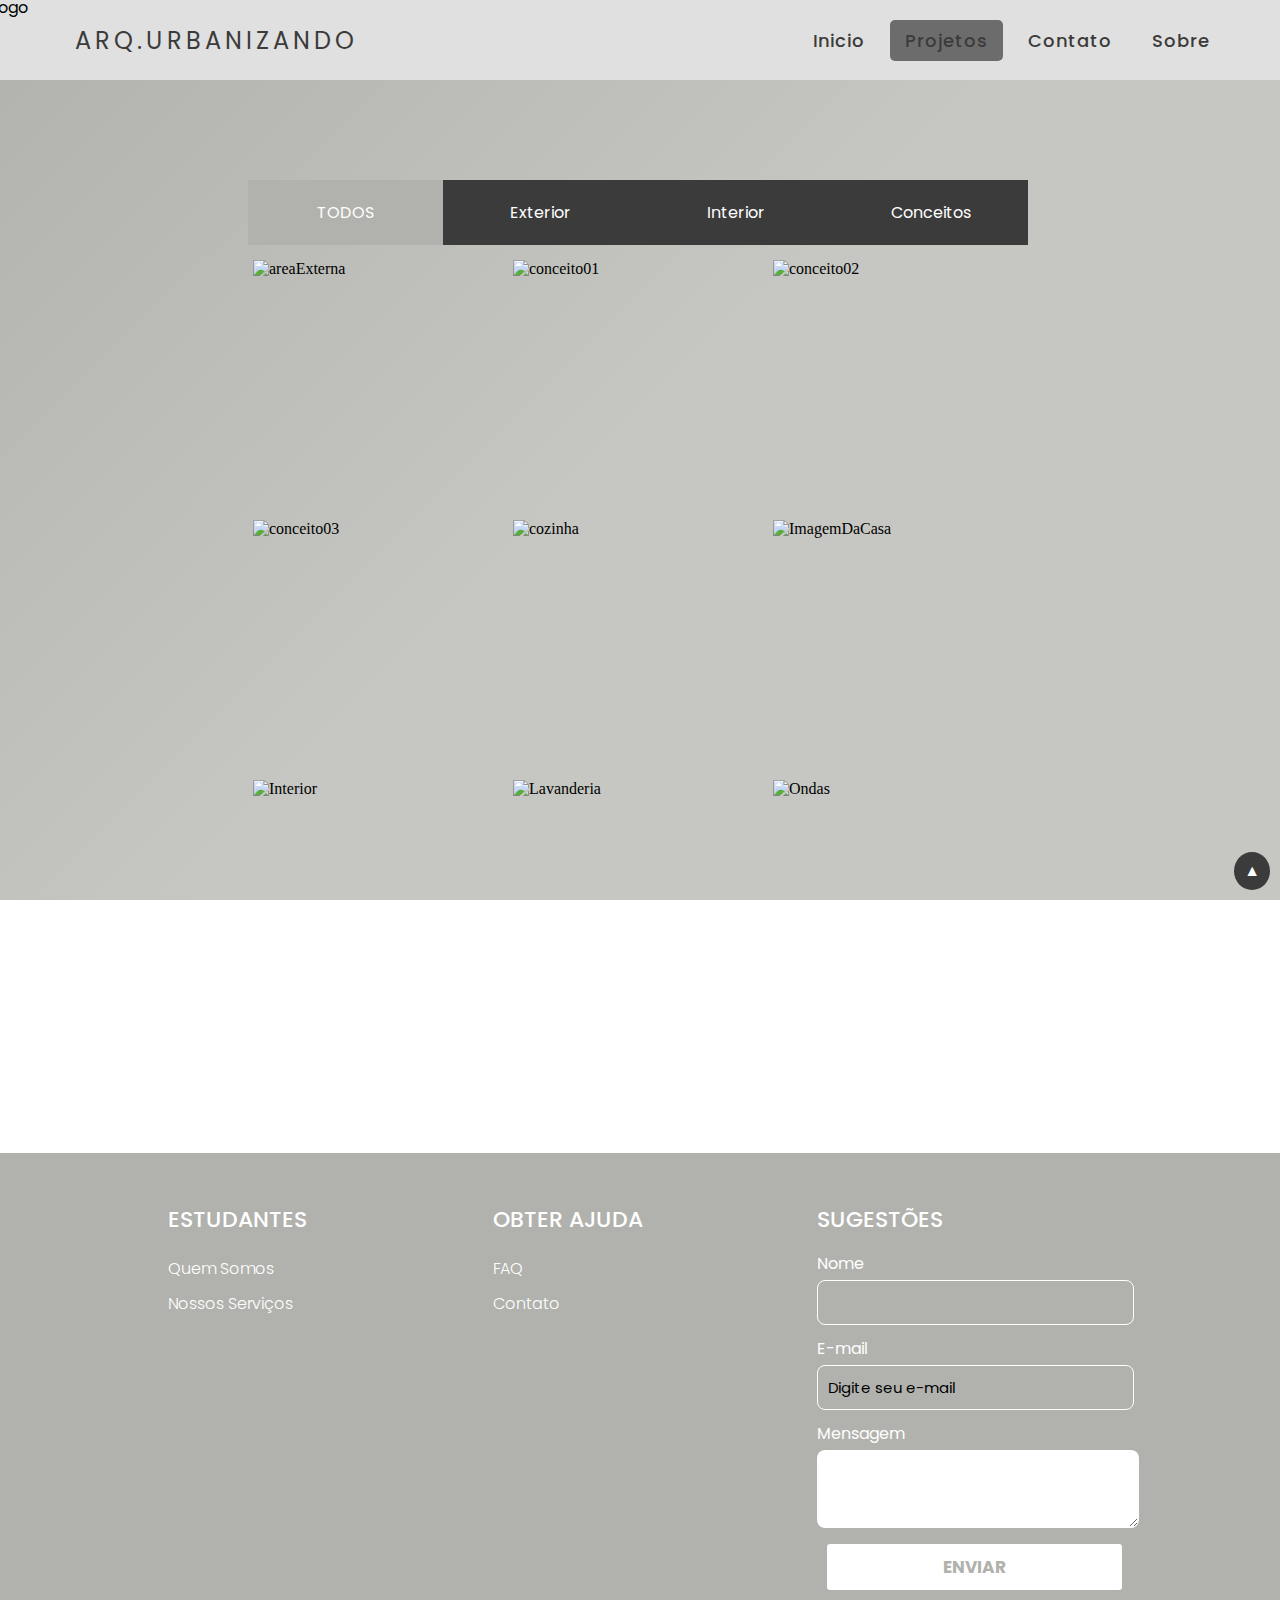
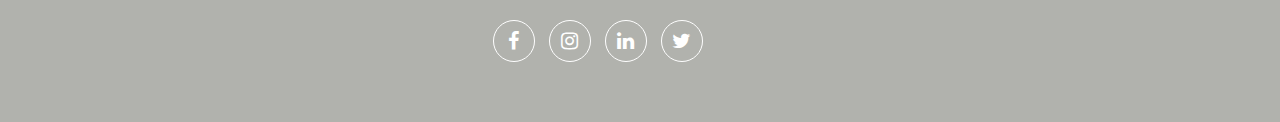
==== Posts/index_Posts.html @ ff692f59 "atualizando apenas" ====
<!DOCTYPE html>
<html lang="pt-br">
<head>
    <!-- Programando algo aleatorio -->
    <meta name="author" content="Gustavo">
    <meta charset="UTF-8">
    <meta http-equiv="X-UA-Compatible" content="IE=edge">
    <meta name="viewport" content="width=device-width, initial-scale=1.0">
    <!--   CSS   -->
    <link rel="stylesheet" href="https://cdnjs.cloudflare.com/ajax/libs/font-awesome/4.7.0/css/font-awesome.min.css">
    <link defer rel="stylesheet" href="./style.CSS">
    <link defer rel="stylesheet" href="../CSS/navBar.css">
    <!-- x CSS x  -->
    <!-- favicons -->
    <link rel="apple-touch-icon" sizes="180x180" href="../assetsGeral/apple-touch-icon.png">
    <link rel="icon" type="image/png" sizes="32x32" href="../assetsGeral/favicon-32x32.png">
    <link rel="icon" type="image/png" sizes="16x16" href="../assetsGeral/favicon-16x16.png">
    <link rel="manifest" href="/site.webmanifest">
    <link rel="shortcut icon" href="../assetsGeral/favicon.ico" type="image/x-icon">
    <script defer src="modal.js"></script>
    <script defer src="../JS/mobile-navbar.js"></script>
    <!--x favicons x-->
    <title>Arq.Urbanizando</title>
</head>
<body>
    <!-- mostra a img em tamanho maior -->
    <div class="modal">
        <div class="modal_content">
            <img src="../Posts/assets/areaExterna.jpg" id="modal_img">
        </div>
        <span id="bt_close">&times;</span>
    </div>
    <!-- Barra de navegação -->
    <header>
        <nav>
            <div class="ajustaLogo">
                <img src="../assetsGeral/Logo.png" alt="Logo" class="logoImg">
                <a class="logo" href="../Inicio/Index.html">Arq.Urbanizando</a>
            </div>
            <div class="menu-btn" >
                <i class="fa fa-bars fa-2x" onclick="menuShow()"></i>
            </div>

            <ul class="nav-list">
                <!--  Links para proximas pag  -->
                <li><a href="../Inicio/Index.html" >Inicio</a></li>
                <li><a href="#" class="active">Projetos</a></li>
                <li><a href="https://www.instagram.com/arq.urbanizando/" target="_blank">Contato</a></li>
                <li><a href="/">Sobre</a></li>
            </ul> 
        </nav>
    </header>
    
    
    <main>
        <!-- Posts -->
        <section id="IMGS">
            <input type="radio" class="bt" name="bt" id="bt_todos" checked>
            <label for="bt_todos" class="bt">TODOS</label>
            <input type="radio" class="bt" name="bt" id="bt_externo">
            <label for="bt_externo" class="bt">Exterior</label>
            <input type="radio" class="bt" name="bt" id="bt_interno">
            <label for="bt_interno" class="bt">Interior</label>
            <input type="radio" class="bt" name="bt" id="bt_conceito">
            <label for="bt_conceito" class="bt">Conceitos</label>
            <div id="galeria">
                <div class="row">
                    <img src="assets/areaExterna.jpg" alt="areaExterna" class="externo" id="card_img">
                    <img src="assets/conceito01.jpg" alt="conceito01" class="conceito" id="card_img">
                    <img src="assets/conceito02.jpg" alt="conceito02" class="conceito" id="card_img">
                </div>
                <div class="row">
                    <img src="assets/conceito03.jpg" alt="conceito03" class="conceito" id="card_img">
                    <img src="assets/cozinha.jpg" alt="cozinha" class="interno" id="card_img">
                    <img src="assets/ImagemDaCasa.jpg" alt="ImagemDaCasa" class="externo" id="card_img">
                </div>
                <div class="row">
                    <img src="assets/Interior.jpg" alt="Interior" class="interno" id="card_img">
                    <img src="assets/Lavanderia.jpg" alt="Lavanderia" class="interno" id="card_img">
                    <img src="assets/Ondas.jpg" alt="Ondas" class="conceito" id="card_img">
                </div>    
            </div>
        </section>
    
        <br>
        
        
        
        
        
        <!-- 
       <table id="Casa">
            <tr>
                <th><a href="./assets/ImagemDaCasa.jpg" target="_blank" >
                    <img width="100%" height="100%" src="./assets/ImagemDaCasa.jpg" alt="Imagens de Ondas"> 
                    </a>
                </th>  
                <td>
                    <p class="paragrafo">
                        Esta é a fachada de um dos trabalhos deste semestre para a facul! 🤓
                        <br>
                        
                        🏠 Se trata de um projeto unifamiliar (casa para uma família), com 180 m² de construção.
                        <br>
                        
                        Seguindo nosso Partido Arquitetônico, <a href="https://www.instagram.com/vick.marino/" target="_blank">eu</a> 
                        e o <a href="https://www.instagram.com/guibolado_/" target="_blank">@guibolado_</a> resolvemos colocar esta estrutura em um formato que lembra uma onda, impactando logo no primeiro contato 🌊 Já, a madeira faz a sustentação desta estrutura! 🪵
                        <br>
                        
                        Além do exterior, também fomos desafiados a realizar o layout de interiores, desenhando e posicionando todos móveis!
                        <br>
                        <br>
                        Vocês não perdem por esperar os próximos posts 🤭
                    </p>    
                </td>     
            </tr>
        </table>
    
        <table id="Casa">
            <tr>
                <th>
                    <a href="./assets/Interior.jpg" target="_blank">
                        <img width="100%" height="100%" src="./assets/Interior.jpg" alt="Interior">
                    </a>
                </th>
                <td>
                    <p class="paragrafo">
                        Sejam bem-vindos! Entrando pela porta da frente da casa, chegamos nas salas 🛋️ <a href="https://www.instagram.com/guibolado_/" target="_blank">@guibolado_</a>
                        <br><br>
                        Nossos detalhes:
                        <br><br>
                        🪵 A madeira ripada no painel da tv e no assento da mesa de jantar traz os dois elementos do nosso partido arquitetônico: a própria madeira e a impressão ondulada dos detalhes ✨
                        <br><br>
                        🎨 Grande parte dos elementos nesse projeto de interiores está na cor Ouro Branco - <a href="https://www.instagram.com/tintas_suvinil/" target="_blank">@tintas_suvinil</a> 
                        <br><br>
                        🪑Móveis da <a href="https://www.instagram.com/decorattoindaiatuba/" target="_blank" rel="noopener noreferrer">@decorattoindaiatuba</a> 
                    </p>
                </td>
            </tr>            
        </table>
         -->

        <!-- footer -->
        <footer>
            <div class="container-footer">
                <div class="row-footer">
                    <!-- footer-col -->
                    <div class="footer-col">
                        <h4>Estudantes</h4>
                        <ul>
                            <li><a href="">Quem somos</a></li>
                            <li><a href="">Nossos serviços</a></li>
                        </ul>
                    </div>
                    <!-- end footer-col -->

                    <!-- footer-col -->
                    <div class="footer-col">
                        <h4>Obter Ajuda</h4>
                        <ul>
                            <li><a href="">FAQ</a></li>
                            <li><a href="">Contato</a></li>
                        </ul>
                    </div>
                    <!-- end footer-col -->
                    <!-- footer-col -->
                    <div class="footer-col">
                        <h4>Sugestões</h4>
                        <!-- Form sub -->
                        <div class="form-sub">
                            <form
                                action=""
                                method="POST"
                                class="form"
                                >
                                <label for="name">Nome</label>
                                <input type="text" name="name" id="name" required />
                                <label for="email">E-mail</label>
                                <input type="email" name="email" id="email" placeholder="Digite seu e-mail" required />
                                <label for="message">Mensagem</label>
                                <textarea name="message" id="message" required></textarea>
                                <input
                                    type="hidden"
                                    name="_next"
                                    value="http://127.0.0.1:5500/PartidoArquitetonico/Inicio/Index.html"
                                />
                                <button type="submit" id="button">Enviar</button>
                            </form>
                        </div>
                        <!-- end Form sub -->
                </div>
                <!-- end footer-col -->
                <!-- footer-col -->
                <div class="footer-col">     
                        <div class="medias-sociais">
                            <a href=""><i class="fa fa-facebook"></i></a>
                            <a href="https://www.instagram.com/arq.urbanizando/" target="_blank"><i class="fa fa-instagram"></i></a>
                            <a href=""><i class="fa fa-linkedin"></i></a>
                            <a href=""><i class="fa fa-twitter"></i></a>
                        </div>
                    
                    
                <!-- end footer-col -->
                </div>
            </div>
        </footer>
        <!--x footer x-->

    
    </main>
    
    
  
    
    
    <!-- post -->
    <a href="#" id="linkTopo">&#9650;</a>
    
</body>
</html>
---- Posts/style.CSS ----
/* Projeto base navbar */
/* https://github.com/tigercodes-io/navbar */
@import url('https://fonts.googleapis.com/css2?family=Poppins:wght@300;400;500;600&display=swap');
* {
  margin: 0;
  padding: 0;
}

a {
  color: #3B3B3B;
  text-decoration: none;
  transition: 0.3s;
}

a:hover {
  opacity: 0.7;
}

body{
    background-image: linear-gradient(-45deg, #C6C7C2, #C6C7C2, #B1B2AD);
    background-attachment: fixed;
    overflow-x: hidden;
}
/* Meus css */
main {
  background-size: cover;
  height: 92vh;
}

/* galeria de imagens  */

#modal_img{
  width: 50%;
  transform: scale(1);
  transition: all linear 0.3s;

}

.modal{
  width: 100vw;
  height: 100vh;
  background-color: rgba(0, 0, 0, .7);
  position: fixed;
  visibility: hidden;
  z-index: 1;
  opacity: 0;
  transition: visibility 0.8s linear, opacity 0.5s linear;
}
.modal_content{
  display: flex;
  justify-content: center;
  align-items: center;
  height: 100vh;
  
}

.modal_active{
  visibility: visible;
  opacity: 1;

}

#bt_close{
  color:#fff;
  background-color: #000;
  position: absolute;
  top:10px;
  right: 10px;
  padding: 5px 10px;
  font-size: 25px;
  border:solid 1px #fff;
  transition: all ease-out .4s;
  cursor: pointer;
}

#IMGS{
  width: 49rem;
  height: auto;
  margin: 100px auto;
  
}
#galeria {
  display: flex;
  flex-wrap: wrap;
  justify-content: left;
  height: auto;
  padding-top: 10px;
  width: 100%;
  
}

#galeria img{
  float: left;
  width: 250px;
  height: 250px;
  padding: 5px;
  transition: all 0.4s;

  object-fit: cover;
  object-position: bottom;
}

.row{
  display: flex;
  justify-content: center;
  flex-wrap: wrap;
}

#IMGS label{
  width: 175px;
  padding: 20px 10px;
  display: block;
  float: left;
  background-color: #3B3B3B;
  color: #fff;
  font-family: 'Poppins', sans-serif;
  text-align: center;
  cursor: pointer;
}

#IMGS .bt:checked + label{
  background-color: #B1B2AD;
}

#IMGS .bt:hover + label{
  background-color: #6d6c6c;
}


#card_img{
  width: 300px;
  height: 300px;
  overflow: hidden;
  cursor: pointer;
  transition: all linear 0.4s;
}
#card_img:hover{
  filter: grayscale(50%);
  transform: scale(1.3);
}


.bt{
  display: none;
}


#bt_externo:checked ~ #galeria .interno,
#bt_externo:checked ~ #galeria .conceito{
  opacity: 0.4;
  transform: scale(0.5);
  transition-delay: 10ms;
  
}

#bt_interno:checked ~ #galeria .externo,
#bt_interno:checked ~ #galeria .conceito{
  opacity: 0.4;
  transform: scale(0.5);
  transition-delay: 10ms;
}

#bt_conceito:checked ~ #galeria .externo,
#bt_conceito:checked ~ #galeria .interno{
  opacity: 0.4;
  transform: scale(0.5);
  transition-delay: 10ms;
}


/* x galeria de imagens x */

/* footer */


footer {
  font-family: 'Poppins', sans-serif;
  margin: 0;
  padding: 0;
  box-sizing: border-box;
  background-color: #B1B2AD;
  padding: 50px 0;
}

.container-footer {
  max-width: 1400px;
  padding: 0 4%;
  margin: auto;
}

.row-footer {
  display: flex;
  flex-wrap: wrap;
  justify-content: center;
}

.footer-col{
  width: 25%;
  padding: 0 15px;
}

.footer-col h4{
  font-size: 22px;
  color: #fff;
  margin-bottom: 20px;
  font-weight: 500;
  position: relative;
  text-transform: uppercase;
}

.footer-col ul {
  list-style: none;
}

.footer-col ul li {
  margin: 10px 0;
}

.footer-col ul li a {
  font-size: 16px;
  text-transform: capitalize;
  color: #fff;
  text-decoration: none;
  font-weight: 300;
  display: block;
  transition:  all 0.3s ease;
}

.footer-col ul li a:hover {
  color: aquamarine;
  padding-left: 10px;
}

.footer-col .medias-sociais{
  margin-top: 30px;
}

.footer-col .medias-sociais a{
  display: inline-flex;
  align-items: center;
  justify-content: center;
  height: 40px;
  width: 40px;
  margin: 0 10px 10px 0;
  text-decoration: none;
  border-radius: 50%;
  color: #ffffff;
  border: 1px solid #fff;
  transition: all 0.5s ease;
}

.footer-col .medias-sociais a i {
  font-size: 20px;
}

.footer-col .medias-sociais a i {
  color: #fff;
  background-color: #B1B2AD;
}
.footer-col .medias-sociais a:hover {
  color: aquamarine;
  background-color: aquamarine;
}

.footer-col .form-sub input{
  width: 100%;
  padding: 10px;
  font-size: 15px;
  outline: none;
  border: 1px solid white;
  color: white;
  background-color: #B1B2AD;
}

.footer-col .form-sub input::placeholder{
  color: black;
}

.footer-col .form-sub button{
  width: 100%;
  margin-left: 10px;
  margin-top: 10px;
  padding: 10px; 
  font-size: 17px;
  outline: none;
  border: none;
  cursor: pointer;
  color: #B1B2AD;
  border-radius: 3px;
  font-weight: bold;
  background-color: white;        
}

/* Configura o form do footer */
.form {
  width: 100%;
  max-width: 32rem;
  font-size: 1rem;
}

.form label,
.form input,
.form textarea,
.form button {
  display: block;
  width: 100%;
}

.form label {
  color: #fff;
  line-height: 1;
  margin-bottom: 0.5rem;
}

.form input,
.form textarea {
  font: inherit;
  padding: 0.8rem;
  margin-bottom: 1rem;
  border: 1px solid transparent;
  border-radius: 8px;
  transition: border-color, box-shadow 0.2s;
}

.form textarea {
  min-height: 2rem;
  resize: vertical;
}

.form input:hover,
.form input:focus,
.form textarea:hover,
.form textarea:focus {
  outline: none;
  border-color: aquamarine;
  box-shadow: 0 0 0 3px aquamarine;
}

.form button {
  display: block;
  padding: 1rem;
  background: aquamarine;
  color: #fff;
  font: inherit;
  text-transform: uppercase;
  border: none;
  border-radius: 8px;
  cursor: pointer;
  transition: 0.2s;
}

.form button:hover,
.form button:focus {
  outline: none;
  background: aquamarine;
}
/* Responsivo */

  
@media (max-width: 999px) {

    #galeria img{
    
    width: 200px;
    height: 200px;
    padding: 5px;
    transition: all 0.4s;
  
    object-fit: cover;
    object-position: bottom;
  }
  
  .row{
    display: flex;
    width: 33vw;
    align-items: center;
    justify-content: center;
    flex-wrap: wrap;
  }
  
  #IMGS label{
    max-width: 92vw;
    width: 100%;
    padding: 10px 12.9px;
    text-align: right;
    display: block;
    float: left;
    background-color: #3B3B3B;
    color: #fff;
    font-family: 'Poppins', sans-serif;
    text-align: center;
    cursor: pointer;
  }

  
  
}
@media (max-width: 800px) {
  #message{
    width: 80vw;
  }
  #email{
    width: 80vw;
  }
  #name{
    width: 80vw;
  }
  #button{
    width: 80vw;
  }
  #IMGS{
    width: 99vw;
  }

  #modal_img{
    width: 70%;
    transform: scale(1.5);
    transition: all linear 0.3s;
  
  }
  #galeria{
    max-width: 99vw;
   
  }
  .footer-col{
      width: 50%;
      margin-bottom: 30px;
  }
}
@media (max-width:600px) {
  .footer-col{
      width: 100%;
  }
}
---- CSS/navBar.css ----
/* barra de navegação */
*{
    margin: 0;
    padding: 0;
}



.logo {
    font-size: 24px;
    text-transform: uppercase;
    letter-spacing: 4px;
  }
  
  .logoImg {
    width: 10vh;
    height: 10vh;
    border-radius: 50%;
    margin: 10px;
  }
  #linkTopo {
    text-decoration: none;
    color: #fff;
    background-color: #3B3B3B;
    padding: 10px;
    position: fixed;
    right: 10px;
    bottom: 10px;
    border-radius: 50%;
  }
  
  .ajustaLogo{ 
    display: flex;
    justify-content: space-around;
    align-items: inherit;
    font-family: 'Poppins', sans-serif;
    background: #E0E0E0;
    height: 8vh;
    margin-left: -15vh;
  }
  
  
  nav {
    display: flex;
    height: 80px;
    /* width: 100%; */
    background-color: #E0E0E0;
    align-items: center;
    justify-content: space-between;
    padding: 0 50px 0 100px;
    flex-wrap: wrap;
    font-family: 'Poppins', sans-serif;
  }
  
  
  .nav-list  {
    list-style: none;
    display: flex;
    flex-wrap: wrap;
  }
  
  .nav-list li {
    margin: 0 5px;
  }
  
  .nav-list li a{
    text-decoration: none;
    font-size: 18px;
    font-weight: 500;
    padding: 8px 15px;
    border-radius: 5px;
    letter-spacing: 1px;
    transition: all 0.3s ease;
  }
  
  
  .nav-list li a.active,
  .nav-list li a:hover{
      background: #6d6c6c;
  }
  
  nav .menu-btn i{
    color: #fff;
    cursor: pointer;
    display: none;
  }
  /* fim barra de nav */

  @media (max-width: 999px) {

  body{
    overflow-x: hidden;
  }

  .logo{
    font-size: 17px;
  }
  .ajustaLogo{ 
    display: flex;
    justify-content: space-around;
    align-items: inherit;
    font-family: 'Poppins', sans-serif;
    background: #E0E0E0;
    height: 8vh;
    margin-left: -7vh;
  }
  .logoImg {
    display: none;
  }
  nav .menu-btn i{
    display: block;
  }
   nav .nav-list{
    position: fixed;
    top: 80px;
    left: -100%;
    background-color: #C6C7C2;
    height: 100vh;
    width: 100%;
    text-align: center;
    display: block;
    transition: all 0.3s ease;
  }
  nav ul.open{
    left: 0;
  }

  .nav-list li{
    width: 100%;
    margin: 50px 0;
  }

  .nav-list li a{
    font-size: 23px;
  }
  nav ul li a.active,
  nav ul li a:hover{
      background: none;
      color: #928d8d;
  }
}





@media (max-width: 999px) {

    body{
      overflow-x: hidden;
    }
  
    .logo{
      font-size: 17px;
    }
    .ajustaLogo{ 
      display: flex;
      justify-content: space;
      align-items: inherit;
      font-family: 'Poppins', sans-serif;
      background: #E0E0E0;
      height: 8vh;
      margin-left: -7vh;
    }
    .logoImg {
      display: none;
    }
    nav .menu-btn i{
      display: block;
    }
     nav .nav-list{
      position: fixed;
      top: 80px;
      left: -100%;
      background-color: #C6C7C2;
      height: 100vh;
      width: 100%;
      text-align: center;
      display: block;
      transition: all 0.3s ease;
    }
    nav ul.open{
      left: 0;
    }
  
    .nav-list li{
      width: 100%;
      margin: 50px 0;
    }
  
    .nav-list li a{
      font-size: 23px;
    }
    nav ul li a.active,
    nav ul li a:hover{
        background: none;
        color: #928d8d;
    }
  }
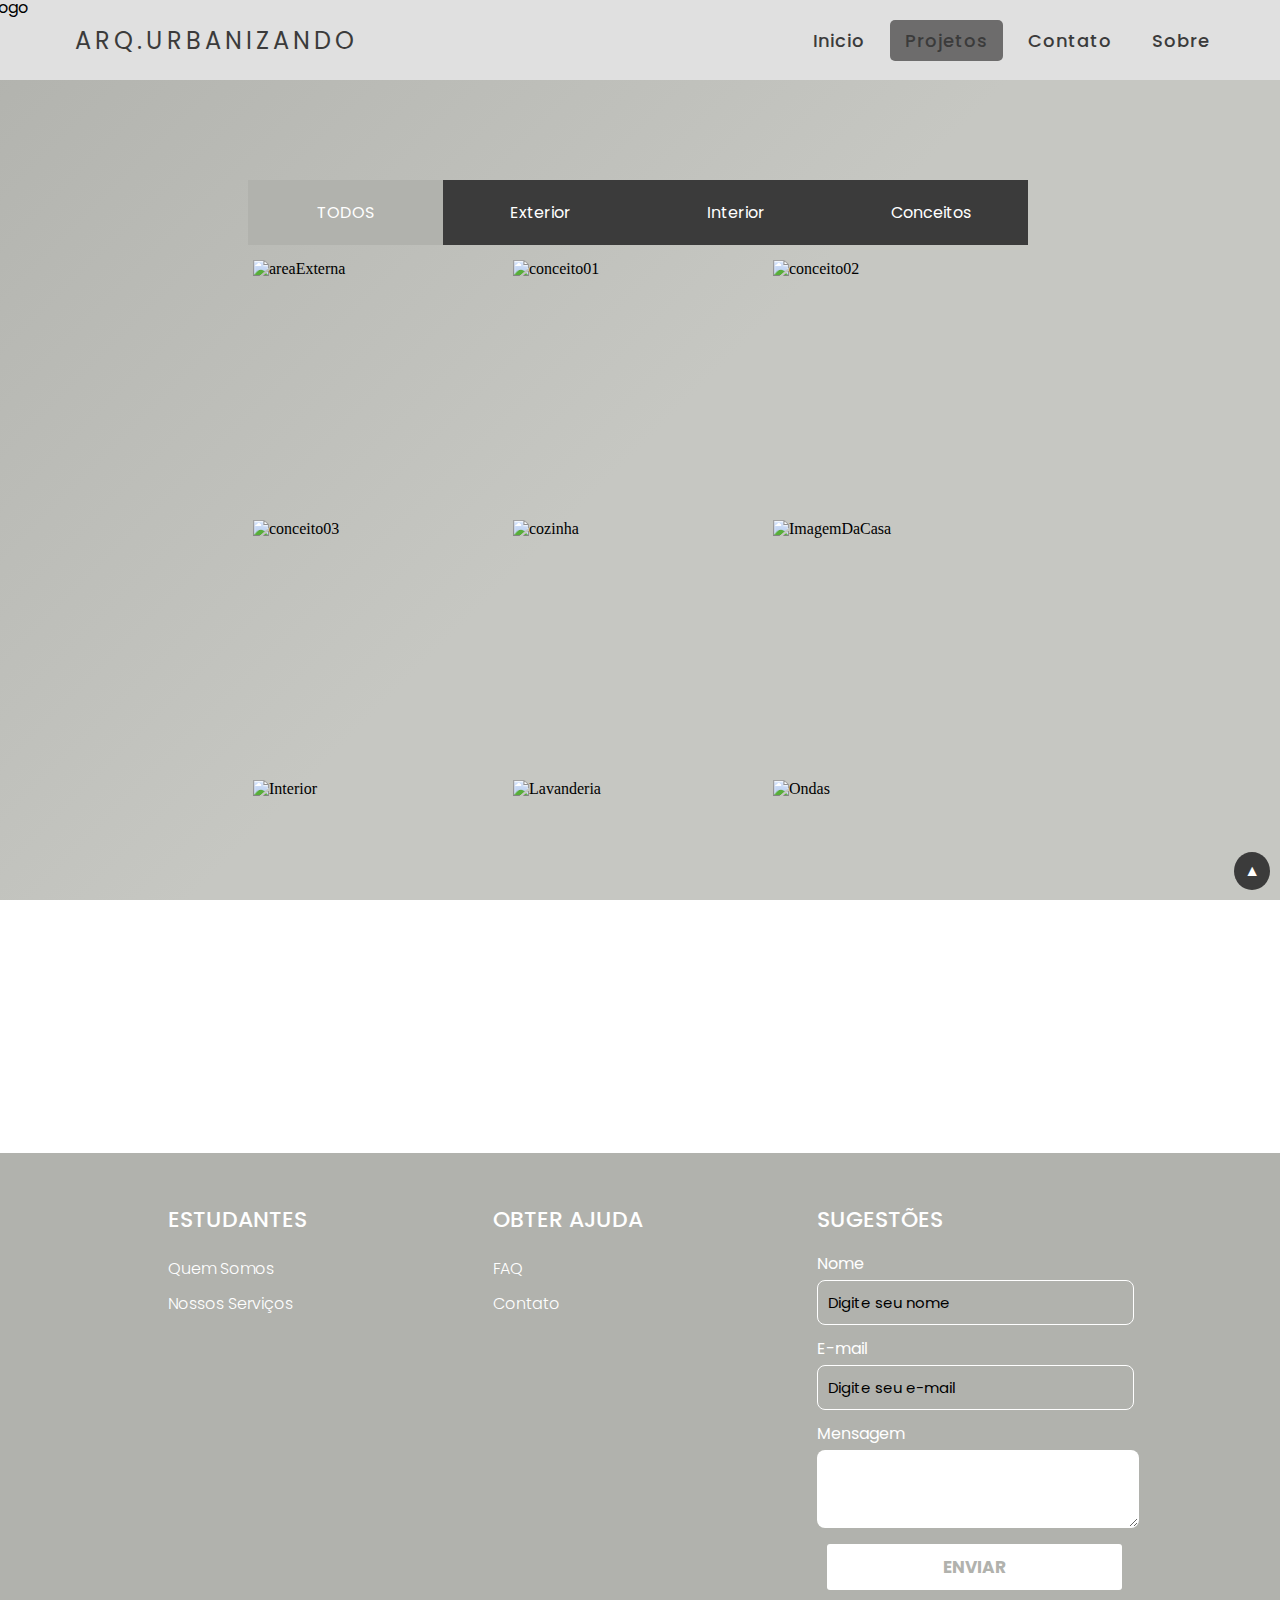
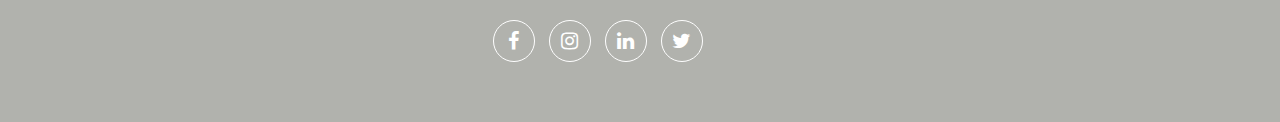
==== commit 2d7e2a25: "colocando link para pegar sugestões" ====
--- a/Posts/index_Posts.html
+++ b/Posts/index_Posts.html
@@ -169,12 +169,12 @@
                         <!-- Form sub -->
                         <div class="form-sub">
                             <form
-                                action=""
+                                action="https://formsubmit.co/contatoarqurbanizando@gmail.com"
                                 method="POST"
                                 class="form"
                                 >
                                 <label for="name">Nome</label>
-                                <input type="text" name="name" id="name" required />
+                                <input type="text" name="name" id="name" placeholder="Digite seu nome" required />
                                 <label for="email">E-mail</label>
                                 <input type="email" name="email" id="email" placeholder="Digite seu e-mail" required />
                                 <label for="message">Mensagem</label>
--- a/CSS/navBar.css
+++ b/CSS/navBar.css
@@ -156,7 +156,7 @@
     }
     .ajustaLogo{ 
       display: flex;
-      justify-content: space;
+      justify-content: space-around;
       align-items: inherit;
       font-family: 'Poppins', sans-serif;
       background: #E0E0E0;
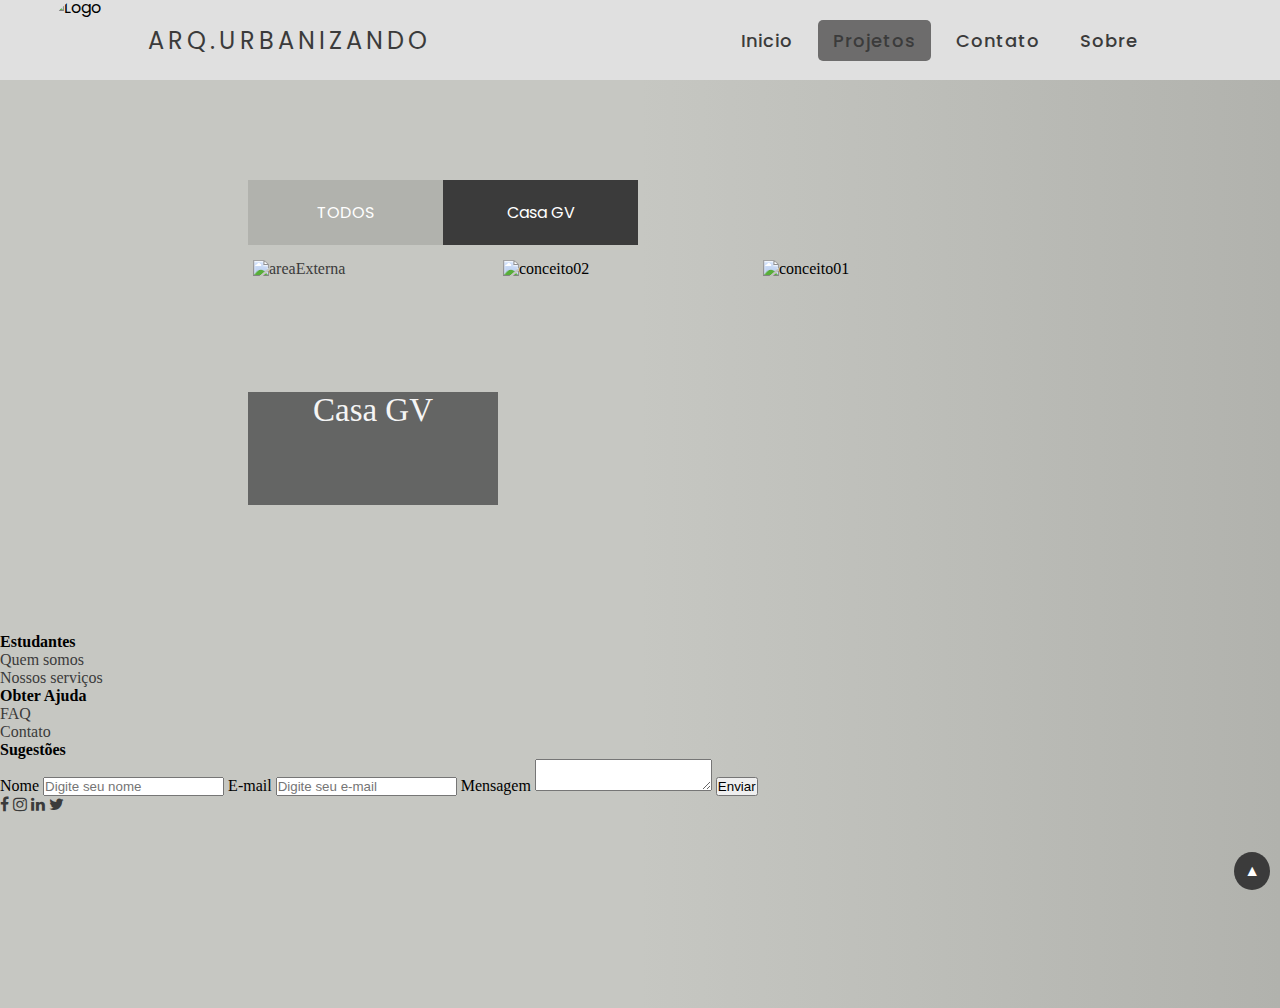
==== commit e6f165f4: "concerta bug na .nav-list" ====
--- a/Posts/index_Posts.html
+++ b/Posts/index_Posts.html
@@ -10,6 +10,7 @@
     <link rel="stylesheet" href="https://cdnjs.cloudflare.com/ajax/libs/font-awesome/4.7.0/css/font-awesome.min.css">
     <link defer rel="stylesheet" href="./style.CSS">
     <link defer rel="stylesheet" href="../CSS/navBar.css">
+    <link defer rel="stylesheet" href="../CSS/Footer.css">
     <!-- x CSS x  -->
     <!-- favicons -->
     <link rel="apple-touch-icon" sizes="180x180" href="../assetsGeral/apple-touch-icon.png">
@@ -17,19 +18,13 @@
     <link rel="icon" type="image/png" sizes="16x16" href="../assetsGeral/favicon-16x16.png">
     <link rel="manifest" href="/site.webmanifest">
     <link rel="shortcut icon" href="../assetsGeral/favicon.ico" type="image/x-icon">
-    <script defer src="modal.js"></script>
+    
     <script defer src="../JS/mobile-navbar.js"></script>
     <!--x favicons x-->
     <title>Arq.Urbanizando</title>
 </head>
 <body>
-    <!-- mostra a img em tamanho maior -->
-    <div class="modal">
-        <div class="modal_content">
-            <img src="../Posts/assets/areaExterna.jpg" id="modal_img">
-        </div>
-        <span id="bt_close">&times;</span>
-    </div>
+    
     <!-- Barra de navegação -->
     <header>
         <nav>
@@ -55,91 +50,28 @@
     <main>
         <!-- Posts -->
         <section id="IMGS">
-            <input type="radio" class="bt" name="bt" id="bt_todos" checked>
-            <label for="bt_todos" class="bt">TODOS</label>
-            <input type="radio" class="bt" name="bt" id="bt_externo">
-            <label for="bt_externo" class="bt">Exterior</label>
-            <input type="radio" class="bt" name="bt" id="bt_interno">
-            <label for="bt_interno" class="bt">Interior</label>
-            <input type="radio" class="bt" name="bt" id="bt_conceito">
-            <label for="bt_conceito" class="bt">Conceitos</label>
+                <input type="radio" class="bt" name="bt" id="bt_todos" checked/>
+                <label for="bt_todos" class="bt">TODOS</label>
+                <input type="radio" class="bt" name="bt" id="bt_casaGV"/>
+                <label for="bt_casaGV" class="bt">Casa GV</label>
             <div id="galeria">
                 <div class="row">
-                    <img src="assets/areaExterna.jpg" alt="areaExterna" class="externo" id="card_img">
-                    <img src="assets/conceito01.jpg" alt="conceito01" class="conceito" id="card_img">
-                    <img src="assets/conceito02.jpg" alt="conceito02" class="conceito" id="card_img">
+                    <section class="container" id="card_img">
+                        <a href="../Projetos/index_projetos.html">
+                            <img src="../Projetos/assets/areaExterna.png"  alt="areaExterna" class="casaGV" id=""/>
+                            <aside class="desc" >
+                                Casa GV 
+                            </aside>
+                        </a>
+                    </section>
+                    <img src="assets/conceito02.jpg" alt="conceito02" class="teste" id="card_img">
+                    <img src="assets/conceito01.jpg" alt="conceito01" class="teste" id="card_img">
                 </div>
-                <div class="row">
-                    <img src="assets/conceito03.jpg" alt="conceito03" class="conceito" id="card_img">
-                    <img src="assets/cozinha.jpg" alt="cozinha" class="interno" id="card_img">
-                    <img src="assets/ImagemDaCasa.jpg" alt="ImagemDaCasa" class="externo" id="card_img">
-                </div>
-                <div class="row">
-                    <img src="assets/Interior.jpg" alt="Interior" class="interno" id="card_img">
-                    <img src="assets/Lavanderia.jpg" alt="Lavanderia" class="interno" id="card_img">
-                    <img src="assets/Ondas.jpg" alt="Ondas" class="conceito" id="card_img">
-                </div>    
             </div>
         </section>
     
         <br>
-        
-        
-        
-        
-        
-        <!-- 
-       <table id="Casa">
-            <tr>
-                <th><a href="./assets/ImagemDaCasa.jpg" target="_blank" >
-                    <img width="100%" height="100%" src="./assets/ImagemDaCasa.jpg" alt="Imagens de Ondas"> 
-                    </a>
-                </th>  
-                <td>
-                    <p class="paragrafo">
-                        Esta é a fachada de um dos trabalhos deste semestre para a facul! 🤓
-                        <br>
-                        
-                        🏠 Se trata de um projeto unifamiliar (casa para uma família), com 180 m² de construção.
-                        <br>
-                        
-                        Seguindo nosso Partido Arquitetônico, <a href="https://www.instagram.com/vick.marino/" target="_blank">eu</a> 
-                        e o <a href="https://www.instagram.com/guibolado_/" target="_blank">@guibolado_</a> resolvemos colocar esta estrutura em um formato que lembra uma onda, impactando logo no primeiro contato 🌊 Já, a madeira faz a sustentação desta estrutura! 🪵
-                        <br>
-                        
-                        Além do exterior, também fomos desafiados a realizar o layout de interiores, desenhando e posicionando todos móveis!
-                        <br>
-                        <br>
-                        Vocês não perdem por esperar os próximos posts 🤭
-                    </p>    
-                </td>     
-            </tr>
-        </table>
     
-        <table id="Casa">
-            <tr>
-                <th>
-                    <a href="./assets/Interior.jpg" target="_blank">
-                        <img width="100%" height="100%" src="./assets/Interior.jpg" alt="Interior">
-                    </a>
-                </th>
-                <td>
-                    <p class="paragrafo">
-                        Sejam bem-vindos! Entrando pela porta da frente da casa, chegamos nas salas 🛋️ <a href="https://www.instagram.com/guibolado_/" target="_blank">@guibolado_</a>
-                        <br><br>
-                        Nossos detalhes:
-                        <br><br>
-                        🪵 A madeira ripada no painel da tv e no assento da mesa de jantar traz os dois elementos do nosso partido arquitetônico: a própria madeira e a impressão ondulada dos detalhes ✨
-                        <br><br>
-                        🎨 Grande parte dos elementos nesse projeto de interiores está na cor Ouro Branco - <a href="https://www.instagram.com/tintas_suvinil/" target="_blank">@tintas_suvinil</a> 
-                        <br><br>
-                        🪑Móveis da <a href="https://www.instagram.com/decorattoindaiatuba/" target="_blank" rel="noopener noreferrer">@decorattoindaiatuba</a> 
-                    </p>
-                </td>
-            </tr>            
-        </table>
-         -->
-
         <!-- footer -->
         <footer>
             <div class="container-footer">
--- a/Posts/style.CSS
+++ b/Posts/style.CSS
@@ -6,19 +6,11 @@
   padding: 0;
 }
 
-a {
-  color: #3B3B3B;
-  text-decoration: none;
-  transition: 0.3s;
-}
-
-a:hover {
-  opacity: 0.7;
-}
+
 
 body{
-    background-image: linear-gradient(-45deg, #C6C7C2, #C6C7C2, #B1B2AD);
-    background-attachment: fixed;
+    background-image: linear-gradient(90deg, #C6C7C2, #C6C7C2, #B1B2AD);
+    background-attachment: scroll;
     overflow-x: hidden;
 }
 /* Meus css */
@@ -26,6 +18,24 @@
   background-size: cover;
   height: 92vh;
 }
+
+.container{
+  position: relative;
+  background-image: linear-gradient(top, #C6C7C2, #585857);
+}
+
+.desc{
+  position: absolute;
+  font-size: 33px;
+  text-align: center;
+  width: 250px;
+  height: 200px;
+  top: 137px;
+  color: whitesmoke;
+  background-color: rgba(53, 54, 56, 0.678);
+  margin-bottom: 40px;
+}
+
 
 /* galeria de imagens  */
 
@@ -57,7 +67,6 @@
 .modal_active{
   visibility: visible;
   opacity: 1;
-
 }
 
 #bt_close{
@@ -65,7 +74,7 @@
   background-color: #000;
   position: absolute;
   top:10px;
-  right: 10px;
+  right: 40px;
   padding: 5px 10px;
   font-size: 25px;
   border:solid 1px #fff;
@@ -105,6 +114,8 @@
   justify-content: center;
   flex-wrap: wrap;
 }
+
+
 
 #IMGS label{
   width: 175px;
@@ -128,15 +139,15 @@
 
 
 #card_img{
-  width: 300px;
-  height: 300px;
+  width: 250px;
+  height: 250px;
   overflow: hidden;
   cursor: pointer;
   transition: all linear 0.4s;
 }
 #card_img:hover{
   filter: grayscale(50%);
-  transform: scale(1.3);
+  transform: scale(1.1);
 }
 
 
@@ -144,235 +155,62 @@
   display: none;
 }
 
-
-#bt_externo:checked ~ #galeria .interno,
-#bt_externo:checked ~ #galeria .conceito{
-  opacity: 0.4;
-  transform: scale(0.5);
-  transition-delay: 10ms;
-  
-}
-
-#bt_interno:checked ~ #galeria .externo,
-#bt_interno:checked ~ #galeria .conceito{
-  opacity: 0.4;
-  transform: scale(0.5);
-  transition-delay: 10ms;
-}
-
-#bt_conceito:checked ~ #galeria .externo,
-#bt_conceito:checked ~ #galeria .interno{
-  opacity: 0.4;
-  transform: scale(0.5);
-  transition-delay: 10ms;
-}
+#bt_todos:checked ~ #galeria .casaGV{
+  display: block; 
+}
+
+/* #bt_todos:checked + #galeria .principal
+{
+  
+} */
+
+#bt_casaGV:checked ~ #galeria .teste{
+  display: none;
+}
+
+
+
 
 
 /* x galeria de imagens x */
 
-/* footer */
-
-
-footer {
-  font-family: 'Poppins', sans-serif;
-  margin: 0;
-  padding: 0;
-  box-sizing: border-box;
-  background-color: #B1B2AD;
-  padding: 50px 0;
-}
-
-.container-footer {
-  max-width: 1400px;
-  padding: 0 4%;
-  margin: auto;
-}
-
-.row-footer {
-  display: flex;
-  flex-wrap: wrap;
-  justify-content: center;
-}
-
-.footer-col{
-  width: 25%;
-  padding: 0 15px;
-}
-
-.footer-col h4{
-  font-size: 22px;
-  color: #fff;
-  margin-bottom: 20px;
-  font-weight: 500;
-  position: relative;
-  text-transform: uppercase;
-}
-
-.footer-col ul {
-  list-style: none;
-}
-
-.footer-col ul li {
-  margin: 10px 0;
-}
-
-.footer-col ul li a {
-  font-size: 16px;
-  text-transform: capitalize;
-  color: #fff;
-  text-decoration: none;
-  font-weight: 300;
-  display: block;
-  transition:  all 0.3s ease;
-}
-
-.footer-col ul li a:hover {
-  color: aquamarine;
-  padding-left: 10px;
-}
-
-.footer-col .medias-sociais{
-  margin-top: 30px;
-}
-
-.footer-col .medias-sociais a{
-  display: inline-flex;
-  align-items: center;
-  justify-content: center;
-  height: 40px;
-  width: 40px;
-  margin: 0 10px 10px 0;
-  text-decoration: none;
-  border-radius: 50%;
-  color: #ffffff;
-  border: 1px solid #fff;
-  transition: all 0.5s ease;
-}
-
-.footer-col .medias-sociais a i {
-  font-size: 20px;
-}
-
-.footer-col .medias-sociais a i {
-  color: #fff;
-  background-color: #B1B2AD;
-}
-.footer-col .medias-sociais a:hover {
-  color: aquamarine;
-  background-color: aquamarine;
-}
-
-.footer-col .form-sub input{
-  width: 100%;
-  padding: 10px;
-  font-size: 15px;
-  outline: none;
-  border: 1px solid white;
-  color: white;
-  background-color: #B1B2AD;
-}
-
-.footer-col .form-sub input::placeholder{
-  color: black;
-}
-
-.footer-col .form-sub button{
-  width: 100%;
-  margin-left: 10px;
-  margin-top: 10px;
-  padding: 10px; 
-  font-size: 17px;
-  outline: none;
-  border: none;
-  cursor: pointer;
-  color: #B1B2AD;
-  border-radius: 3px;
-  font-weight: bold;
-  background-color: white;        
-}
-
-/* Configura o form do footer */
-.form {
-  width: 100%;
-  max-width: 32rem;
-  font-size: 1rem;
-}
-
-.form label,
-.form input,
-.form textarea,
-.form button {
-  display: block;
-  width: 100%;
-}
-
-.form label {
-  color: #fff;
-  line-height: 1;
-  margin-bottom: 0.5rem;
-}
-
-.form input,
-.form textarea {
-  font: inherit;
-  padding: 0.8rem;
-  margin-bottom: 1rem;
-  border: 1px solid transparent;
-  border-radius: 8px;
-  transition: border-color, box-shadow 0.2s;
-}
-
-.form textarea {
-  min-height: 2rem;
-  resize: vertical;
-}
-
-.form input:hover,
-.form input:focus,
-.form textarea:hover,
-.form textarea:focus {
-  outline: none;
-  border-color: aquamarine;
-  box-shadow: 0 0 0 3px aquamarine;
-}
-
-.form button {
-  display: block;
-  padding: 1rem;
-  background: aquamarine;
-  color: #fff;
-  font: inherit;
-  text-transform: uppercase;
-  border: none;
-  border-radius: 8px;
-  cursor: pointer;
-  transition: 0.2s;
-}
-
-.form button:hover,
-.form button:focus {
-  outline: none;
-  background: aquamarine;
-}
+
 /* Responsivo */
 
   
 @media (max-width: 999px) {
 
+  #galeria{
+    justify-items: center;
+    margin-left: 5vw;
+  }
     #galeria img{
     
-    width: 200px;
-    height: 200px;
+    width: 220px;
+    height: 220px;
     padding: 5px;
     transition: all 0.4s;
   
     object-fit: cover;
     object-position: bottom;
   }
+  .desc{
+    position: absolute;
+    font-size: 33px;
+    text-align: center;
+    width: 226px !important;
+    height: 108px !important;
+    top: 120px;
+    color: whitesmoke;
+    background-color: rgba(53, 54, 56, 0.678);
+    margin-bottom: 40px;
+  }
   
   .row{
     display: flex;
-    width: 33vw;
+    margin-left: 15vw;
+    padding: 5px;
+    width: 55vw;
     align-items: center;
     justify-content: center;
     flex-wrap: wrap;
@@ -396,21 +234,7 @@
   
 }
 @media (max-width: 800px) {
-  #message{
-    width: 80vw;
-  }
-  #email{
-    width: 80vw;
-  }
-  #name{
-    width: 80vw;
-  }
-  #button{
-    width: 80vw;
-  }
-  #IMGS{
-    width: 99vw;
-  }
+  
 
   #modal_img{
     width: 70%;
@@ -422,13 +246,4 @@
     max-width: 99vw;
    
   }
-  .footer-col{
-      width: 50%;
-      margin-bottom: 30px;
-  }
-}
-@media (max-width:600px) {
-  .footer-col{
-      width: 100%;
-  }
-}
+}
--- a/CSS/navBar.css
+++ b/CSS/navBar.css
@@ -5,7 +5,15 @@
     padding: 0;
 }
 
-
+a {
+  color: #3B3B3B;
+  text-decoration: none;
+  transition: 0.3s;
+}
+
+a:hover {
+  opacity: 0.7;
+}
 
 .logo {
     font-size: 24px;
@@ -47,10 +55,11 @@
     /* width: 100%; */
     background-color: #E0E0E0;
     align-items: center;
-    justify-content: space-between;
+    justify-content: space-around;
     padding: 0 50px 0 100px;
     flex-wrap: wrap;
     font-family: 'Poppins', sans-serif;
+    z-index: 1;
   }
   
   
@@ -58,6 +67,7 @@
     list-style: none;
     display: flex;
     flex-wrap: wrap;
+    z-index: 2;
   }
   
   .nav-list li {
@@ -119,11 +129,12 @@
     height: 100vh;
     width: 100%;
     text-align: center;
-    display: block;
+    display: block !important;
     transition: all 0.3s ease;
   }
   nav ul.open{
     left: 0;
+    z-index: 2;
   }
 
   .nav-list li{
@@ -177,7 +188,7 @@
       height: 100vh;
       width: 100%;
       text-align: center;
-      display: block;
+      display: block ;
       transition: all 0.3s ease;
     }
     nav ul.open{
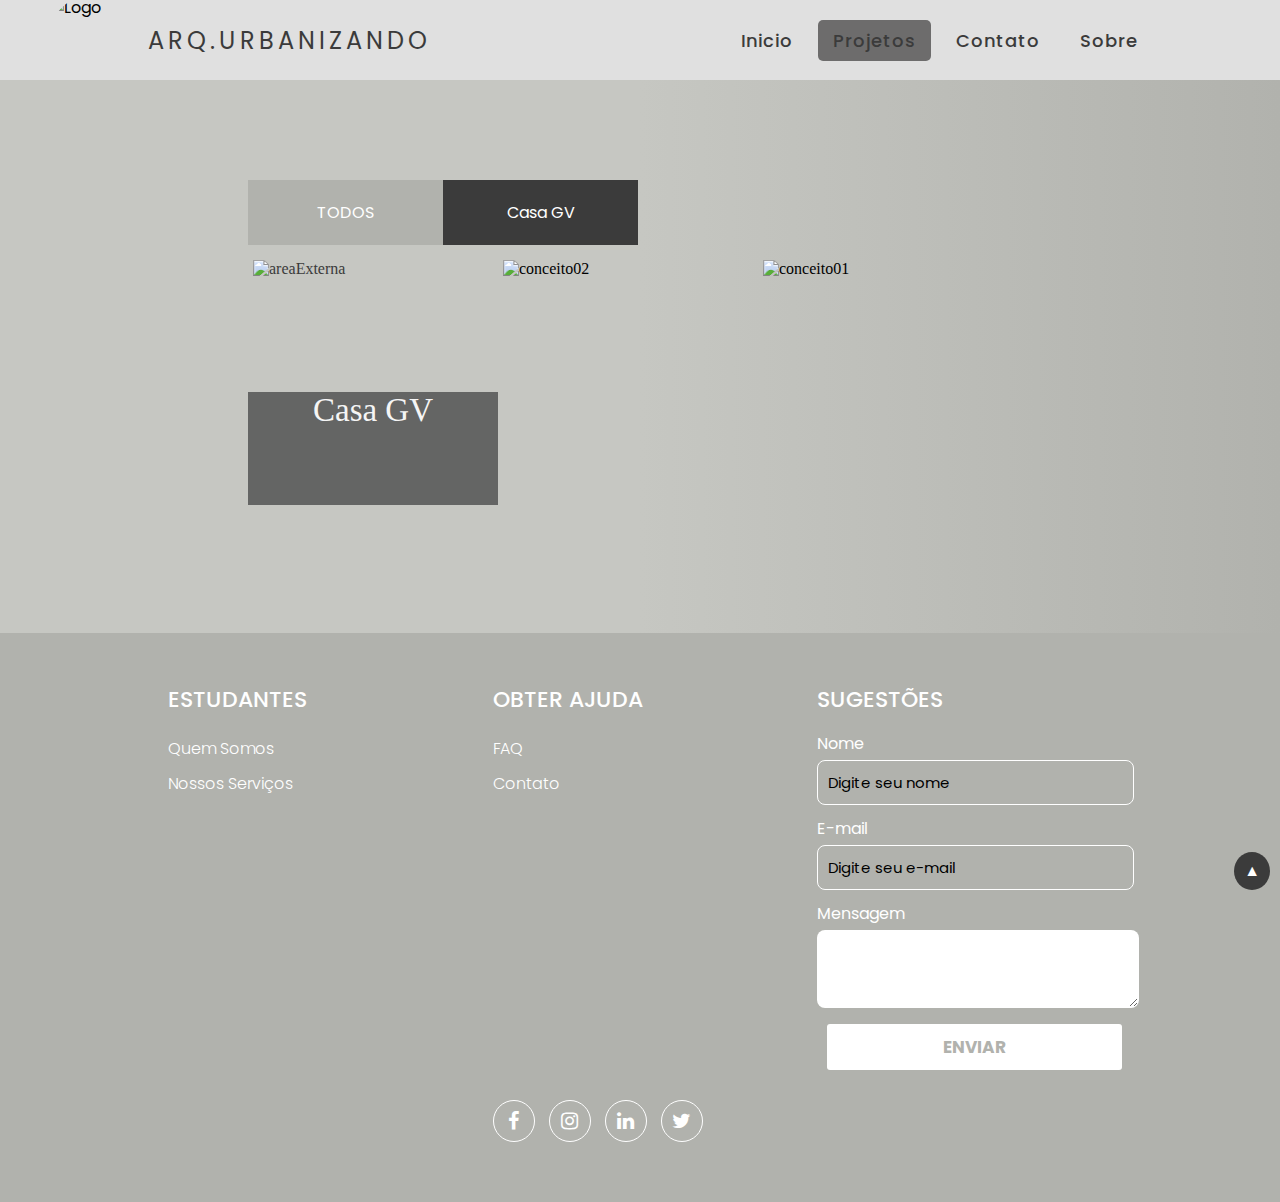
==== commit c939dc5e: "coments" ====
--- a/Posts/index_Posts.html
+++ b/Posts/index_Posts.html
@@ -54,6 +54,7 @@
                 <label for="bt_todos" class="bt">TODOS</label>
                 <input type="radio" class="bt" name="bt" id="bt_casaGV"/>
                 <label for="bt_casaGV" class="bt">Casa GV</label>
+            <!-- Galeria de fotos -->    
             <div id="galeria">
                 <div class="row">
                     <section class="container" id="card_img">
@@ -68,6 +69,7 @@
                     <img src="assets/conceito01.jpg" alt="conceito01" class="teste" id="card_img">
                 </div>
             </div>
+            <!-- x Galeria de fotos x -->
         </section>
     
         <br>
@@ -145,7 +147,7 @@
   
     
     
-    <!-- post -->
+    <!-- Volta ao topo -->
     <a href="#" id="linkTopo">&#9650;</a>
     
 </body>
--- a/Posts/style.CSS
+++ b/Posts/style.CSS
@@ -230,7 +230,9 @@
     cursor: pointer;
   }
 
-  
+  #IMGS{ 
+    width: 22rem;
+  }
   
 }
 @media (max-width: 800px) {
--- a/CSS/navBar.css
+++ b/CSS/navBar.css
@@ -1,5 +1,5 @@
-
-/* barra de navegação */
+/* Projeto base navbar */
+/* https://github.com/tigercodes-io/navbar */
 *{
     margin: 0;
     padding: 0;
--- a/CSS/Footer.css
+++ b/CSS/Footer.css
@@ -0,0 +1,218 @@
+
+footer {
+    font-family: 'Poppins', sans-serif;
+    margin: 0;
+    padding: 0;
+    box-sizing: border-box;
+    background-color: #B1B2AD;
+    padding: 50px 0;
+}
+
+.container-footer {
+    max-width: 1400px;
+    padding: 0 4%;
+    margin: auto;
+}
+
+.row-footer {
+    display: flex;
+    flex-wrap: wrap;
+    justify-content: center;
+}
+
+.footer-col{
+    width: 25%;
+    padding: 0 15px;
+}
+
+.footer-col h4{
+    font-size: 22px;
+    color: #fff;
+    margin-bottom: 20px;
+    font-weight: 500;
+    position: relative;
+    text-transform: uppercase;
+}
+
+.footer-col ul {
+    list-style: none;
+}
+
+.footer-col ul li {
+    margin: 10px 0;
+}
+
+.footer-col ul li a {
+    font-size: 16px;
+    text-transform: capitalize;
+    color: #fff;
+    text-decoration: none;
+    font-weight: 300;
+    display: block;
+    transition:  all 0.3s ease;
+}
+
+.footer-col ul li a:hover {
+    color: aquamarine;
+    padding-left: 10px;
+}
+
+.footer-col .medias-sociais{
+    margin-top: 30px;
+}
+
+.footer-col .medias-sociais a{
+    display: inline-flex;
+    align-items: center;
+    justify-content: center;
+    height: 40px;
+    width: 40px;
+    margin: 0 10px 10px 0;
+    text-decoration: none;
+    border-radius: 50%;
+    color: #ffffff;
+    border: 1px solid #fff;
+    transition: all 0.5s ease;
+}
+
+.footer-col .medias-sociais a i {
+    font-size: 20px;
+}
+
+.footer-col .medias-sociais a i {
+    color: #fff;
+    background-color: #B1B2AD;
+}
+.footer-col .medias-sociais a:hover {
+    color: aquamarine;
+    background-color: aquamarine;
+}
+
+.footer-col .form-sub input{
+    width: 100%;
+    padding: 10px;
+    font-size: 15px;
+    outline: none;
+    border: 1px solid white;
+    color: white;
+    background-color: #B1B2AD;
+}
+
+.footer-col .form-sub input::placeholder{
+    color: black;
+}
+
+.footer-col .form-sub button{
+    width: 100%;
+    margin-left: 10px;
+    margin-top: 10px;
+    padding: 10px; 
+    font-size: 17px;
+    outline: none;
+    border: none;
+    cursor: pointer;
+    color: #B1B2AD;
+    border-radius: 3px;
+    font-weight: bold;
+    background-color: white;        
+}
+
+
+/* Configura o form do footer */
+.form {
+    width: 100%;
+    max-width: 32rem;
+    font-size: 1rem;
+}
+
+.form label,
+.form input,
+.form textarea,
+.form button {
+    display: block;
+    width: 100%;
+}
+
+.form label {
+    color: #fff;
+    line-height: 1;
+    margin-bottom: 0.5rem;
+}
+
+.form input,
+.form textarea {
+    font: inherit;
+    padding: 0.8rem;
+    margin-bottom: 1rem;
+    border: 1px solid transparent;
+    border-radius: 8px;
+    transition: border-color, box-shadow 0.2s;
+}
+
+.form textarea {
+    min-height: 2rem;
+    resize: vertical;
+}
+
+.form input:hover,
+.form input:focus,
+.form textarea:hover,
+.form textarea:focus {
+    outline: none;
+    border-color: aquamarine;
+    box-shadow: 0 0 0 3px aquamarine;
+}
+
+.form button {
+    display: block;
+    padding: 1rem;
+    background: aquamarine;
+    color: #fff;
+    font: inherit;
+    text-transform: uppercase;
+    border: none;
+    border-radius: 8px;
+    cursor: pointer;
+    transition: 0.2s;
+}
+
+.form button:hover,
+.form button:focus {
+    outline: none;
+    background: aquamarine;
+}
+
+/* footer responsivo */
+@media (max-width: 920px) {
+    #message{
+        width: 80vw;
+    }
+    #email{
+        width: 80vw;
+    }
+    #name{
+        width: 80vw;
+    }
+    #button{
+        width: 80vw;
+    }
+    .footer-col{
+        width: 50%;
+        margin-bottom: 30px;
+    }
+    .footer-col{
+        width: 50%;
+        margin-bottom: 30px;
+    }
+}
+@media (max-width:600px) {
+    .footer-col{
+        width: 100%;
+    }
+
+    .form {
+        width: 100%;
+        max-width: 10rem;
+        font-size: 1rem;
+    }
+}